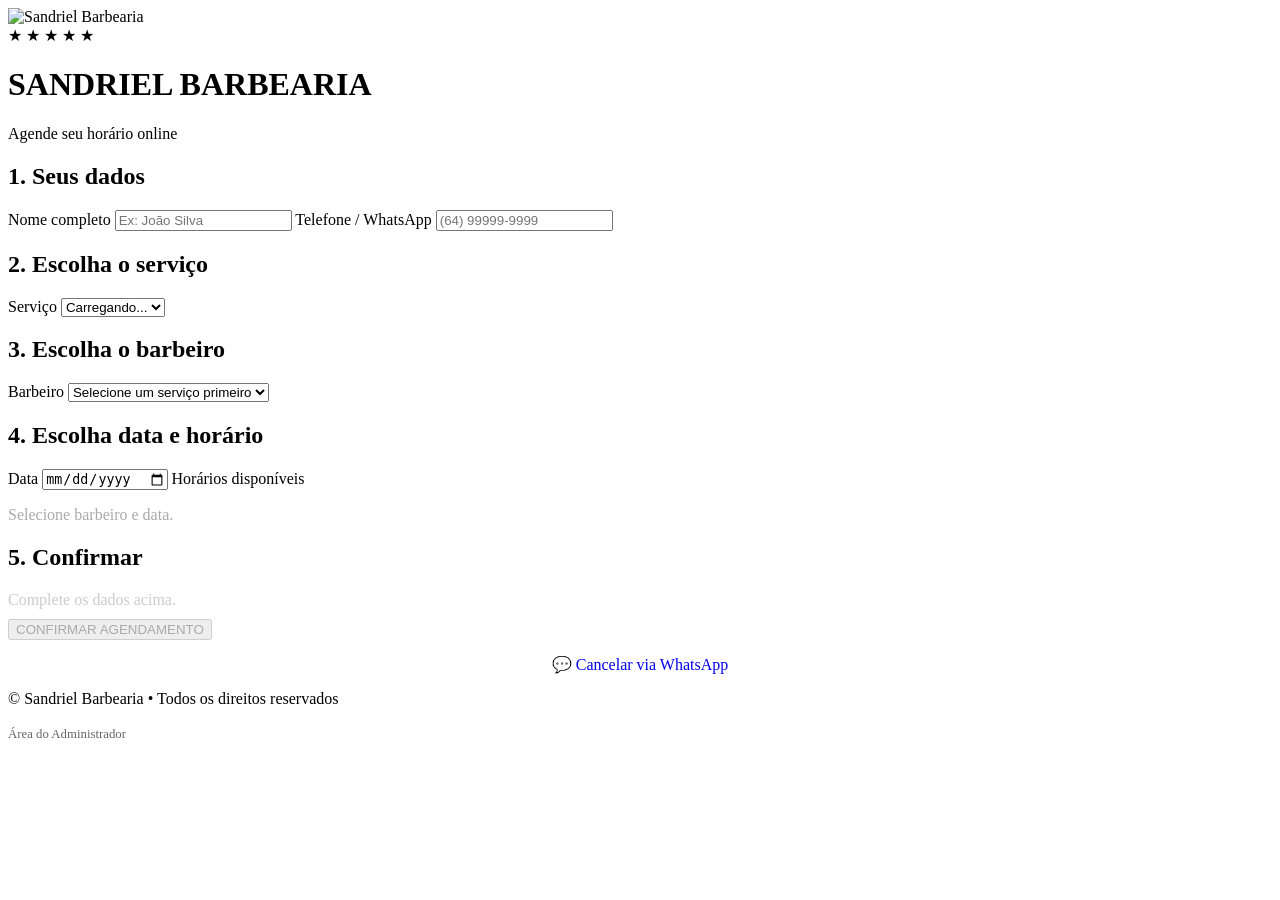
==== index.html @ d25aa386 "Add files via upload" ====
<!DOCTYPE html>
<html lang="pt-BR">
<head>
  <meta charset="UTF-8">
  <meta name="viewport" content="width=device-width, initial-scale=1.0">
  <title>Sandriel Barbearia — Agende seu horário</title>
  <link rel="icon" href="assets/logosandriel.png">
  <link rel="stylesheet" href="css/style.css">
</head>
<body>

  <header>
    <img src="assets/logosandriel.png" alt="Sandriel Barbearia">
    <div class="stars-deco">★ ★ ★ ★ ★</div>
    <h1>SANDRIEL BARBEARIA</h1>
    <p>Agende seu horário online</p>
  </header>

  <div class="container">

    <div class="card">
      <h2>1. Seus dados</h2>
      <label for="nome">Nome completo</label>
      <input type="text" id="nome" placeholder="Ex: João Silva" required>

      <label for="telefone">Telefone / WhatsApp</label>
      <input type="tel" id="telefone" placeholder="(64) 99999-9999" required>
    </div>

    <div class="card">
      <h2>2. Escolha o serviço</h2>
      <label for="servico">Serviço</label>
      <select id="servico"><option value="">Carregando...</option></select>
    </div>

    <div class="card">
      <h2>3. Escolha o barbeiro</h2>
      <label for="barbeiro">Barbeiro</label>
      <select id="barbeiro"><option value="">Selecione um serviço primeiro</option></select>
    </div>

    <div class="card">
      <h2>4. Escolha data e horário</h2>
      <label for="data">Data</label>
      <input type="date" id="data">

      <label style="margin-top:20px;">Horários disponíveis</label>
      <div class="horarios-grid" id="horarios">
        <p style="grid-column:1/-1;color:#aaa;">Selecione barbeiro e data.</p>
      </div>
    </div>

    <div class="card">
      <h2>5. Confirmar</h2>
      <div id="resumo" style="color:#ccc;margin-bottom:10px;">Complete os dados acima.</div>
      <button id="btn-agendar" disabled>CONFIRMAR AGENDAMENTO</button>
      <div id="mensagem"></div>

      <a href="https://wa.me/5564996260078?text=Ol%C3%A1!%20Preciso%20cancelar%20meu%20agendamento."
         target="_blank" class="btn btn-whatsapp" style="display:block;text-align:center;text-decoration:none;margin-top:15px;">
         💬 Cancelar via WhatsApp
      </a>
    </div>

  </div>

  <footer>
    <p>© Sandriel Barbearia • Todos os direitos reservados</p>
    <p style="margin-top:5px;"><a href="admin.html" style="color:#666;text-decoration:none;font-size:0.8rem;">Área do Administrador</a></p>
  </footer>

  <script type="module" src="js/cliente.js"></script>
</body>
</html>
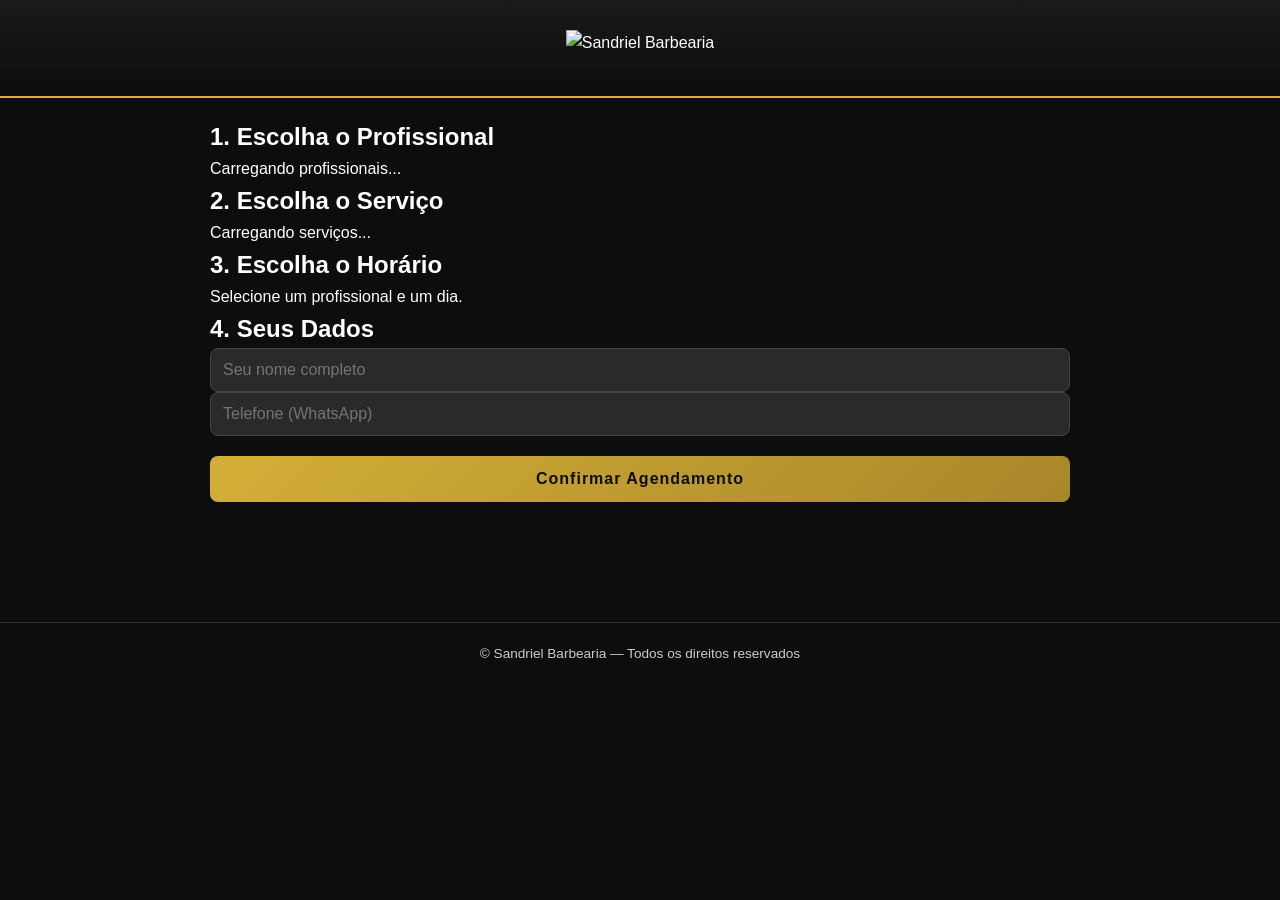
==== commit 4c3099ae: "Update index.html" ====
--- a/index.html
+++ b/index.html
@@ -1,74 +1,68 @@
 <!DOCTYPE html>
 <html lang="pt-BR">
 <head>
-  <meta charset="UTF-8">
-  <meta name="viewport" content="width=device-width, initial-scale=1.0">
-  <title>Sandriel Barbearia — Agende seu horário</title>
-  <link rel="icon" href="assets/logosandriel.png">
-  <link rel="stylesheet" href="css/style.css">
+  <meta charset="UTF-8" />
+  <meta name="viewport" content="width=device-width, initial-scale=1.0" />
+  <title>Sandriel Barbearia — Agendamento</title>
+  <link rel="stylesheet" href="css/style.css" />
 </head>
 <body>
 
-  <header>
-    <img src="assets/logosandriel.png" alt="Sandriel Barbearia">
-    <div class="stars-deco">★ ★ ★ ★ ★</div>
-    <h1>SANDRIEL BARBEARIA</h1>
-    <p>Agende seu horário online</p>
+  <div class="overlay"></div>
+
+  <header class="topo">
+    <img src="assets/logosandriel.png" alt="Sandriel Barbearia" class="logo" />
   </header>
 
-  <div class="container">
+  <main class="container">
 
-    <div class="card">
-      <h2>1. Seus dados</h2>
-      <label for="nome">Nome completo</label>
-      <input type="text" id="nome" placeholder="Ex: João Silva" required>
+    <!-- 1. PROFISSIONAL -->
+    <section class="secao">
+      <h2 class="titulo-secao">1. Escolha o Profissional</h2>
+      <div id="lista-profissionais" class="grid-cards">
+        <p class="carregando">Carregando profissionais...</p>
+      </div>
+    </section>
 
-      <label for="telefone">Telefone / WhatsApp</label>
-      <input type="tel" id="telefone" placeholder="(64) 99999-9999" required>
-    </div>
+    <!-- 2. SERVIÇO -->
+    <section class="secao">
+      <h2 class="titulo-secao">2. Escolha o Serviço</h2>
+      <div id="lista-servicos" class="grid-cards">
+        <p class="carregando">Carregando serviços...</p>
+      </div>
+    </section>
 
-    <div class="card">
-      <h2>2. Escolha o serviço</h2>
-      <label for="servico">Serviço</label>
-      <select id="servico"><option value="">Carregando...</option></select>
-    </div>
+    <!-- 3. HORÁRIO -->
+    <section class="secao">
+      <h2 class="titulo-secao">3. Escolha o Horário</h2>
 
-    <div class="card">
-      <h2>3. Escolha o barbeiro</h2>
-      <label for="barbeiro">Barbeiro</label>
-      <select id="barbeiro"><option value="">Selecione um serviço primeiro</option></select>
-    </div>
+      <div class="dias-wrapper">
+        <div id="lista-dias" class="lista-dias"></div>
+      </div>
 
-    <div class="card">
-      <h2>4. Escolha data e horário</h2>
-      <label for="data">Data</label>
-      <input type="date" id="data">
+      <div id="lista-horarios" class="grid-horarios">
+        <p class="info-horario">Selecione um profissional e um dia.</p>
+      </div>
+    </section>
 
-      <label style="margin-top:20px;">Horários disponíveis</label>
-      <div class="horarios-grid" id="horarios">
-        <p style="grid-column:1/-1;color:#aaa;">Selecione barbeiro e data.</p>
-      </div>
-    </div>
+    <!-- 4. DADOS -->
+    <section class="secao">
+      <h2 class="titulo-secao">4. Seus Dados</h2>
+      <form id="form-agendamento" class="form-dados">
+        <input type="text" id="nome" placeholder="Seu nome completo" required />
+        <input type="tel" id="telefone" placeholder="Telefone (WhatsApp)" required />
+        <button type="submit" class="btn-confirmar">Confirmar Agendamento</button>
+      </form>
+      <p id="mensagem" class="mensagem"></p>
+    </section>
 
-    <div class="card">
-      <h2>5. Confirmar</h2>
-      <div id="resumo" style="color:#ccc;margin-bottom:10px;">Complete os dados acima.</div>
-      <button id="btn-agendar" disabled>CONFIRMAR AGENDAMENTO</button>
-      <div id="mensagem"></div>
+  </main>
 
-      <a href="https://wa.me/5564996260078?text=Ol%C3%A1!%20Preciso%20cancelar%20meu%20agendamento."
-         target="_blank" class="btn btn-whatsapp" style="display:block;text-align:center;text-decoration:none;margin-top:15px;">
-         💬 Cancelar via WhatsApp
-      </a>
-    </div>
-
-  </div>
-
-  <footer>
-    <p>© Sandriel Barbearia • Todos os direitos reservados</p>
-    <p style="margin-top:5px;"><a href="admin.html" style="color:#666;text-decoration:none;font-size:0.8rem;">Área do Administrador</a></p>
+  <footer class="rodape">
+    <p>© Sandriel Barbearia — Todos os direitos reservados</p>
   </footer>
 
+  <!-- Firebase -->
   <script type="module" src="js/cliente.js"></script>
 </body>
 </html>
--- a/css/style.css
+++ b/css/style.css
@@ -0,0 +1,165 @@
+/* ============================================
+   Sandriel Barbearia - Estilos do Cliente
+   ============================================ */
+:root {
+  --dourado: #D4AF37;
+  --dourado-claro: #E8C86A;
+  --dourado-escuro: #A8872A;
+  --preto: #0D0D0D;
+  --preto-claro: #1A1A1A;
+  --cinza: #2A2A2A;
+  --vermelho: #C41E3A;
+  --azul: #1E3A8A;
+  --branco: #FFFFFF;
+  --texto-suave: #CCCCCC;
+}
+
+* { margin: 0; padding: 0; box-sizing: border-box; }
+
+body {
+  font-family: 'Segoe UI', Tahoma, sans-serif;
+  background: var(--preto);
+  color: var(--branco);
+  min-height: 100vh;
+  line-height: 1.6;
+}
+
+.container { max-width: 900px; margin: 0 auto; padding: 20px; }
+
+header {
+  text-align: center;
+  padding: 30px 20px;
+  background: linear-gradient(180deg, var(--preto-claro), var(--preto));
+  border-bottom: 2px solid var(--dourado);
+}
+
+header img { max-width: 180px; margin-bottom: 10px; }
+header h1 {
+  color: var(--dourado);
+  font-size: 1.8rem;
+  letter-spacing: 2px;
+}
+header p { color: var(--texto-suave); font-size: 0.95rem; }
+
+.card {
+  background: var(--preto-claro);
+  border: 1px solid var(--cinza);
+  border-radius: 12px;
+  padding: 25px;
+  margin: 20px 0;
+  box-shadow: 0 4px 20px rgba(0,0,0,0.5);
+}
+
+.card h2 {
+  color: var(--dourado);
+  margin-bottom: 20px;
+  border-bottom: 1px solid var(--dourado-escuro);
+  padding-bottom: 10px;
+}
+
+label {
+  display: block;
+  color: var(--dourado-claro);
+  margin: 15px 0 6px;
+  font-weight: 600;
+}
+
+input, select {
+  width: 100%;
+  padding: 12px;
+  background: var(--cinza);
+  border: 1px solid #444;
+  color: var(--branco);
+  border-radius: 8px;
+  font-size: 1rem;
+  transition: 0.2s;
+}
+
+input:focus, select:focus {
+  outline: none;
+  border-color: var(--dourado);
+  box-shadow: 0 0 0 2px rgba(212,175,55,0.3);
+}
+
+button, .btn {
+  background: linear-gradient(135deg, var(--dourado), var(--dourado-escuro));
+  color: var(--preto);
+  border: none;
+  padding: 14px 28px;
+  font-size: 1rem;
+  font-weight: 700;
+  border-radius: 8px;
+  cursor: pointer;
+  width: 100%;
+  margin-top: 20px;
+  transition: 0.2s;
+  letter-spacing: 1px;
+}
+
+button:hover, .btn:hover { transform: translateY(-2px); box-shadow: 0 4px 15px rgba(212,175,55,0.4); }
+button:disabled { opacity: 0.5; cursor: not-allowed; transform: none; }
+
+.btn-secundario {
+  background: transparent;
+  color: var(--dourado);
+  border: 2px solid var(--dourado);
+}
+
+.btn-whatsapp {
+  background: #25D366;
+  color: white;
+}
+
+.horarios-grid {
+  display: grid;
+  grid-template-columns: repeat(auto-fill, minmax(90px, 1fr));
+  gap: 10px;
+  margin-top: 10px;
+}
+
+.horario-slot {
+  padding: 12px;
+  background: var(--cinza);
+  border: 1px solid #444;
+  border-radius: 6px;
+  text-align: center;
+  cursor: pointer;
+  transition: 0.2s;
+  font-weight: 600;
+}
+
+.horario-slot:hover { border-color: var(--dourado); }
+.horario-slot.selecionado { background: var(--dourado); color: var(--preto); border-color: var(--dourado); }
+.horario-slot.ocupado { background: #3a1a1a; color: #666; cursor: not-allowed; text-decoration: line-through; }
+
+.mensagem {
+  padding: 15px;
+  border-radius: 8px;
+  margin: 15px 0;
+  text-align: center;
+  font-weight: 600;
+}
+.mensagem.sucesso { background: rgba(46,204,113,0.15); border: 1px solid #2ecc71; color: #2ecc71; }
+.mensagem.erro { background: rgba(196,30,58,0.15); border: 1px solid var(--vermelho); color: #ff6b7a; }
+
+.stars-deco {
+  text-align: center;
+  color: var(--dourado);
+  font-size: 1.2rem;
+  margin: 15px 0;
+  letter-spacing: 8px;
+}
+
+footer {
+  text-align: center;
+  padding: 20px;
+  color: var(--texto-suave);
+  font-size: 0.85rem;
+  border-top: 1px solid var(--cinza);
+  margin-top: 40px;
+}
+
+@media (max-width: 600px) {
+  header h1 { font-size: 1.3rem; }
+  .card { padding: 15px; }
+}
